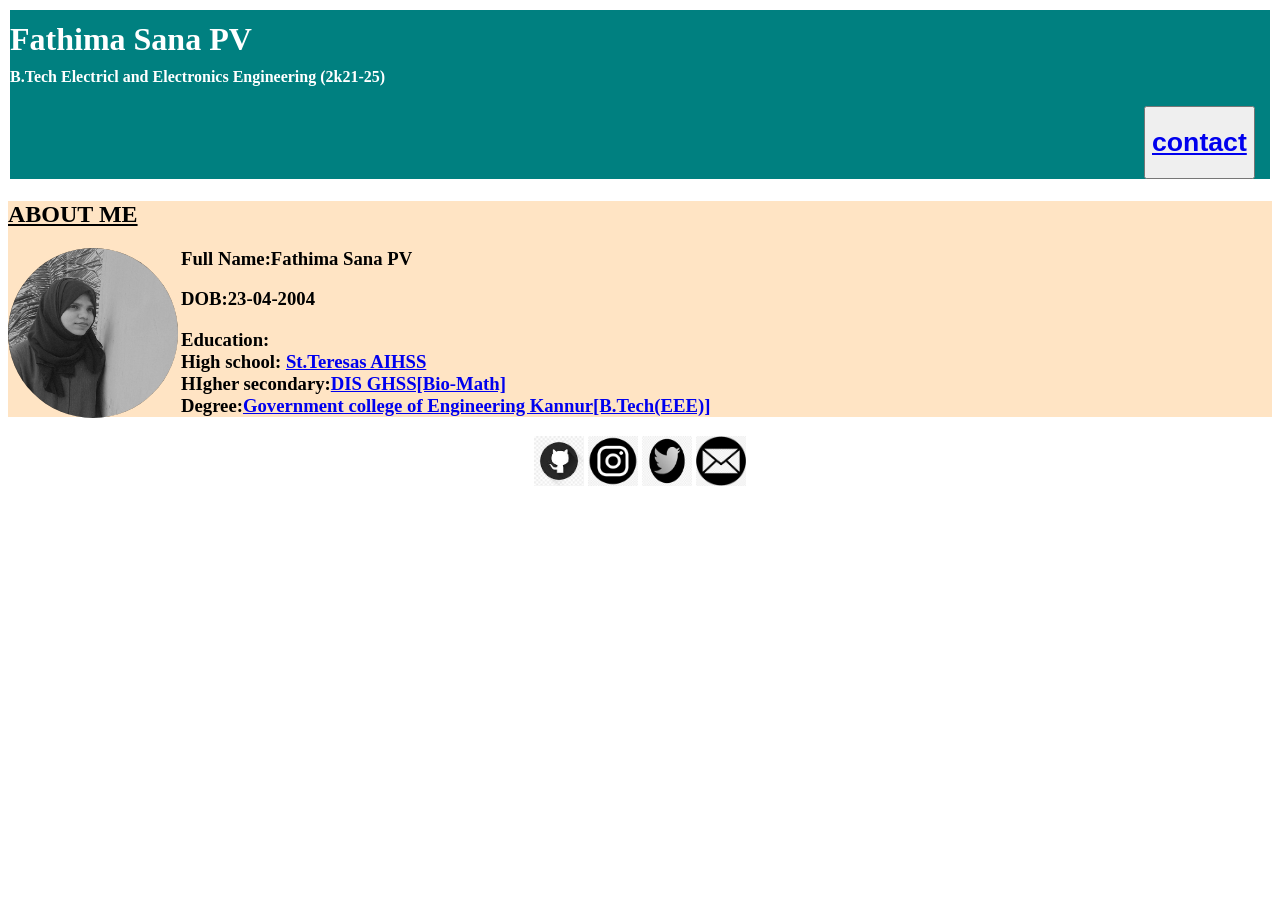
==== index.html @ a82d3c13 "Add files via upload" ====
<html>
    <head>
        <title>Fathima Sana PV</title>
        <link rel="stylesheet" href="style.css">
    </head>
    <body>
       <div class="intro">
           <h1>Fathima Sana PV <br></h1><h4> B.Tech Electricl and Electronics Engineering (2k21-25)</h4>
       <button class="gf"> <a href="contact.html"><h1 text-align="right">
        contact</h1></a>
        
       </button>

        </div>
        <div class="about">
           
            <h2><u>ABOUT ME</u></h2>
            <img class="pic" src="pic.jpeg" align="left"  height="170px" width="170px">
            <display:inline> <h3>Full Name:Fathima Sana PV</h3></display:inline>
            <display:inline> <h3>DOB:23-04-2004</h3></display:inline>
            <h3>Education:<br> High school: <a href="https://acsouthernprovince.org/institutions/hs/st-teresas-anglo-indian-girls-high-school-kannur-1867/">St.Teresas AIHSS</a><br>HIgher secondary:<a href="https://www.admission24.com/school/kerala/kannur/deenul-islam-sabha-girls-h-s-s/25180">DIS GHSS[Bio-Math]</a><br>Degree:<a href="https://www.gcek.ac.in/">Government college of Engineering Kannur[B.Tech(EEE)]</a></h3>
        </div>
        <div class="contact">
            <a href="https://github.com/Fathima-sana-pv"><img src="github.jpg"width="50px"height="50px"></a>
            <a href="https://instagram.com/_.sa._naa_?igshid=YmMyMTA2M2Y="><img src="insta.png"width="50px"height="50px"></a>
            <a href="https://twitter.com/FathimaSanaPV?t=PjkM2m0H_7BCiYmcklToLA&s=09"><img src="twitter.jpg"width="50px"height="50px"></a>
            <a href="fs188447@gmail.com"><img src="mail.png"width="50px"height="50px"></a>
        </div>
    </body>
</html>
---- style.css ----
.intro
{
    border: 2px solid;
    background-color:teal;
    padding:0px;
    margin:0;
    line-height: 1em;
    color:white;
    text-decoration: none;

}
.gf
{
    position:relative;
    left:90%;
    bottom:0;
    top:0;
    color:aliceblue;
    text-decoration: none;
}
.about
{
    background-color: bisque;
    color:black;
    text-decoration: none;
    text-decoration-line: none;
    text-decoration-color: black;
}
.contact
{
    text-align: center;
}
.pic
{
    border-radius: 50%;
}
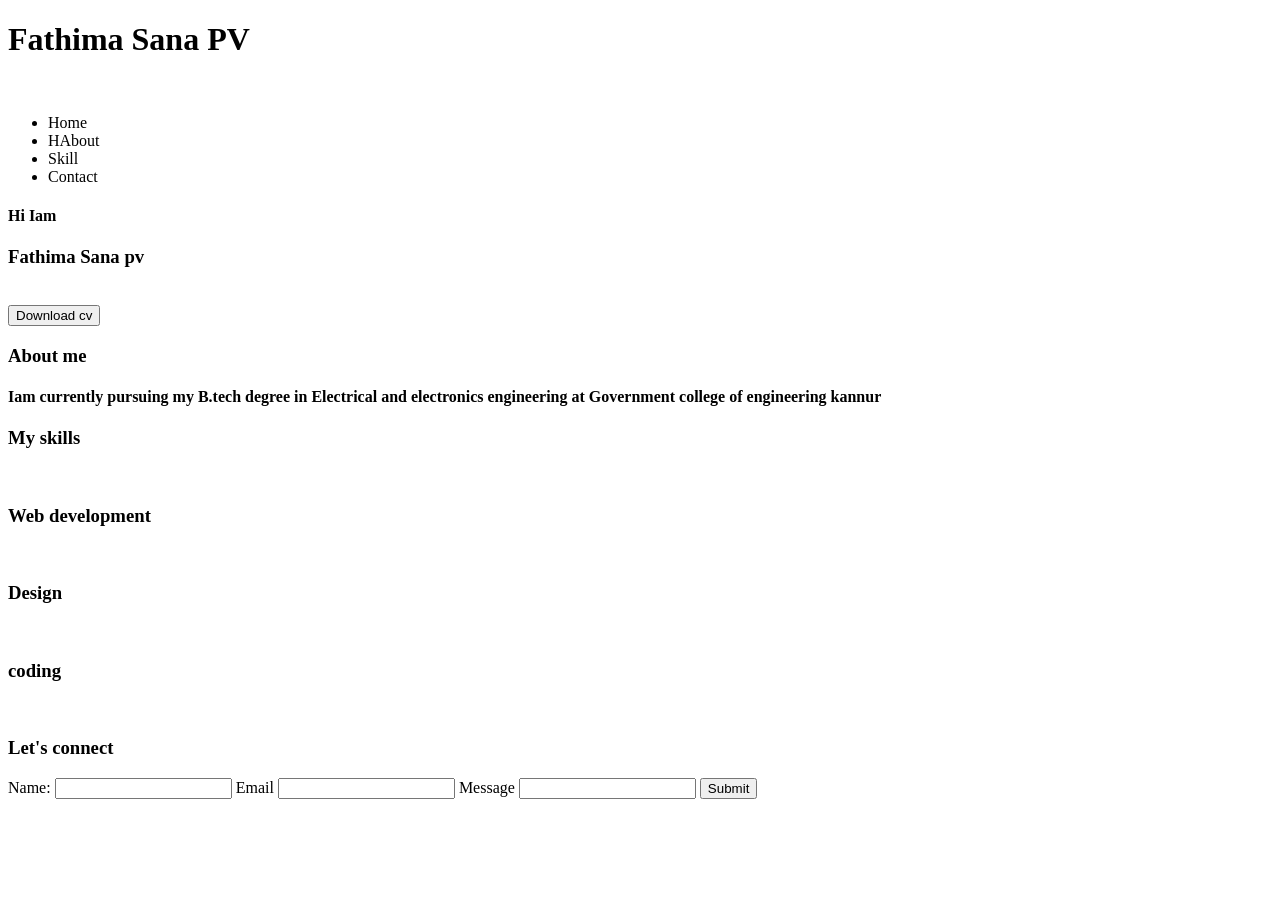
==== commit d6d55ec3: "Create index.html" ====
--- a/index.html
+++ b/index.html
@@ -1,30 +1,40 @@
-<html>
-    <head>
-        <title>Fathima Sana PV</title>
-        <link rel="stylesheet" href="style.css">
-    </head>
-    <body>
-       <div class="intro">
-           <h1>Fathima Sana PV <br></h1><h4> B.Tech Electricl and Electronics Engineering (2k21-25)</h4>
-       <button class="gf"> <a href="contact.html"><h1 text-align="right">
-        contact</h1></a>
-        
-       </button>
-
-        </div>
-        <div class="about">
-           
-            <h2><u>ABOUT ME</u></h2>
-            <img class="pic" src="pic.jpeg" align="left"  height="170px" width="170px">
-            <display:inline> <h3>Full Name:Fathima Sana PV</h3></display:inline>
-            <display:inline> <h3>DOB:23-04-2004</h3></display:inline>
-            <h3>Education:<br> High school: <a href="https://acsouthernprovince.org/institutions/hs/st-teresas-anglo-indian-girls-high-school-kannur-1867/">St.Teresas AIHSS</a><br>HIgher secondary:<a href="https://www.admission24.com/school/kerala/kannur/deenul-islam-sabha-girls-h-s-s/25180">DIS GHSS[Bio-Math]</a><br>Degree:<a href="https://www.gcek.ac.in/">Government college of Engineering Kannur[B.Tech(EEE)]</a></h3>
-        </div>
-        <div class="contact">
-            <a href="https://github.com/Fathima-sana-pv"><img src="github.jpg"width="50px"height="50px"></a>
-            <a href="https://instagram.com/_.sa._naa_?igshid=YmMyMTA2M2Y="><img src="insta.png"width="50px"height="50px"></a>
-            <a href="https://twitter.com/FathimaSanaPV?t=PjkM2m0H_7BCiYmcklToLA&s=09"><img src="twitter.jpg"width="50px"height="50px"></a>
-            <a href="fs188447@gmail.com"><img src="mail.png"width="50px"height="50px"></a>
-        </div>
-    </body>
-</html>+<!DOCTYPE html>
+<html lang="en">
+<head>
+ <meta charset="UTF-8">
+ <meta http.equiv="X-UA-Compatible" content="IE=edge">
+ <meta name="viewport" content="width=device-width,initial-scale=1.0">
+</head>
+<body>
+<h1> Fathima Sana PV </h1> <br>
+<ul>
+<li><a>Home</a></li>
+<li><a>HAbout</a></li>
+<li><a>Skill </a></li>
+<li><a>Contact</a></li>
+</ul>
+<h4>Hi Iam</h4>
+<h3>    Fathima Sana pv</h3><br>
+<button> Download cv</button>
+<h3> About me</h3>
+<h4>Iam currently pursuing my B.tech degree in Electrical and electronics engineering at Government college of engineering kannur</h4>
+<h3> My skills</h3>
+<img src="">
+<h3> Web development</h3>
+<img src="">
+<h3> Design</h3>
+<img src="">
+<h3> coding</h3>
+<img src="">
+<h3> Let's connect</h3>
+<form>
+<label>Name:</label>
+<input type="text">
+<label>Email</label>
+<input type="text">
+<label>Message</label>
+<input type="text">
+<button>Submit</button>
+</form>
+</body>
+</html>
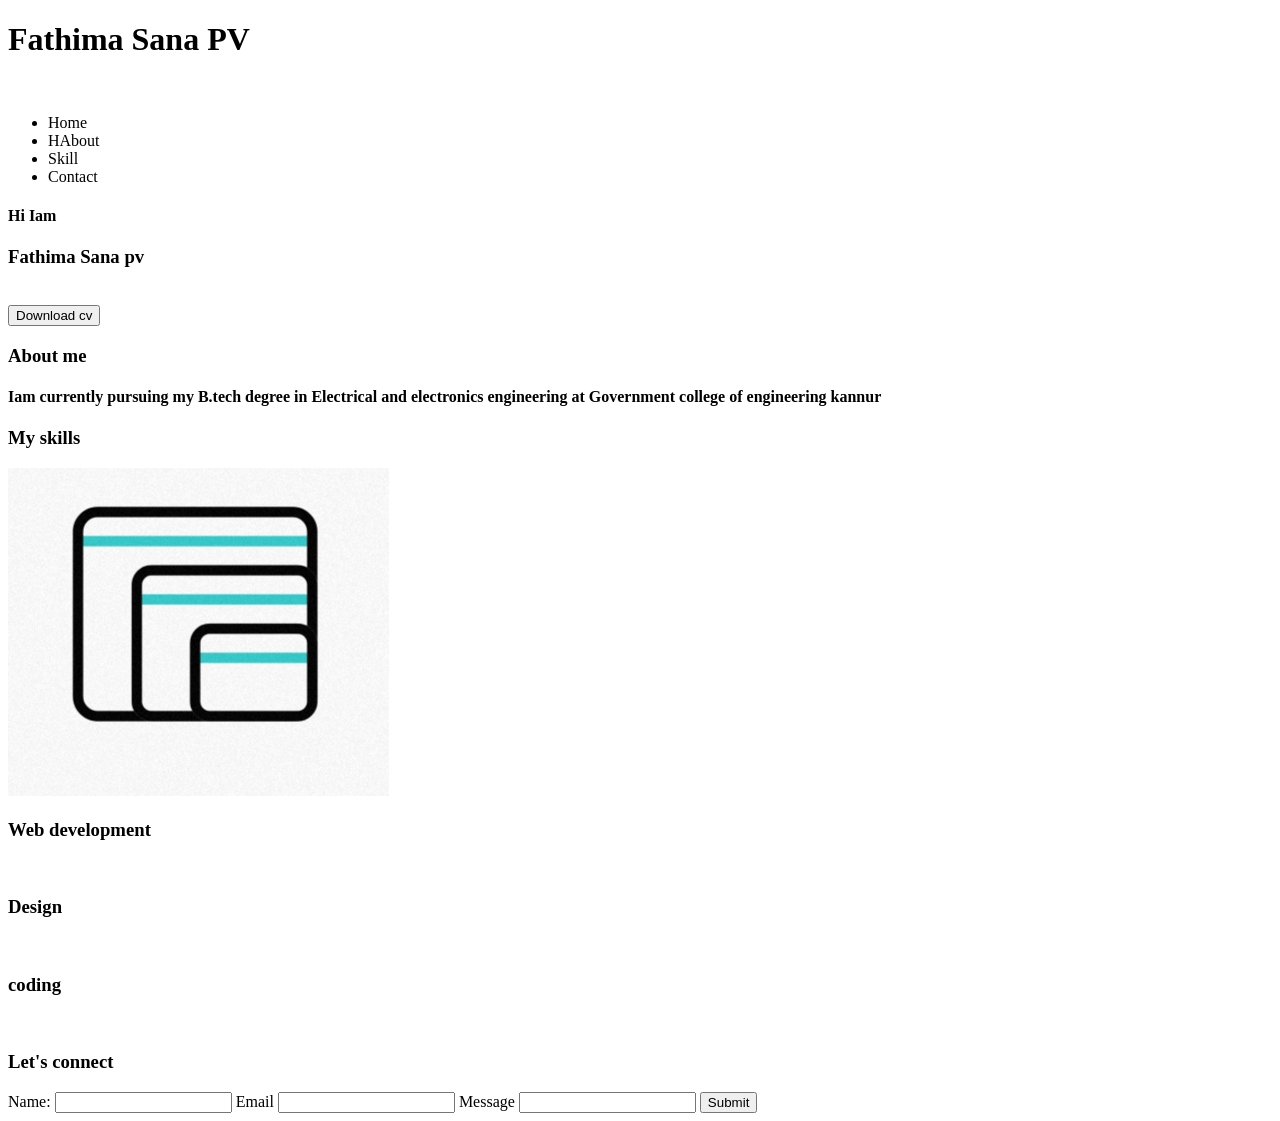
==== commit 3de56be5: "Update index.html" ====
--- a/index.html
+++ b/index.html
@@ -19,7 +19,7 @@
 <h3> About me</h3>
 <h4>Iam currently pursuing my B.tech degree in Electrical and electronics engineering at Government college of engineering kannur</h4>
 <h3> My skills</h3>
-<img src="">
+<img src="IMG_20230213_080212.jpg">
 <h3> Web development</h3>
 <img src="">
 <h3> Design</h3>
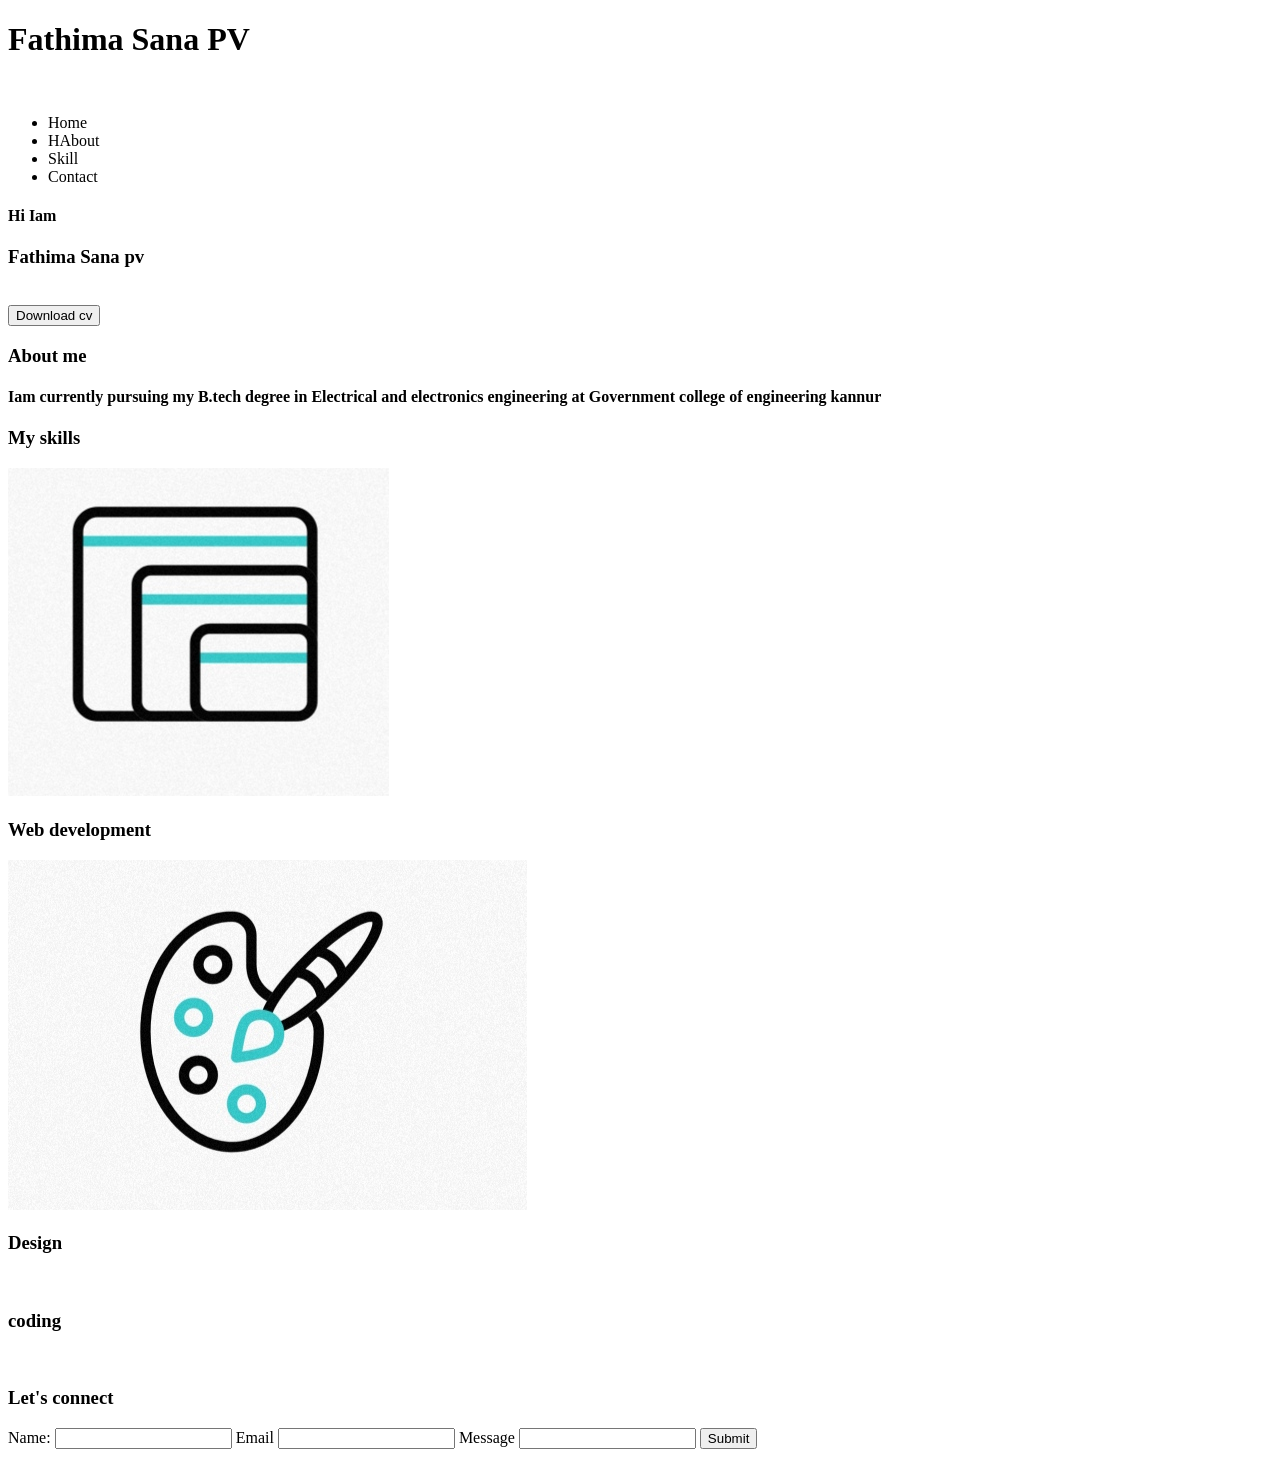
==== commit c355a98f: "Update index.html" ====
--- a/index.html
+++ b/index.html
@@ -21,7 +21,7 @@
 <h3> My skills</h3>
 <img src="IMG_20230213_080212.jpg">
 <h3> Web development</h3>
-<img src="">
+<img src="IMG_20230213_080132.jpg">
 <h3> Design</h3>
 <img src="">
 <h3> coding</h3>
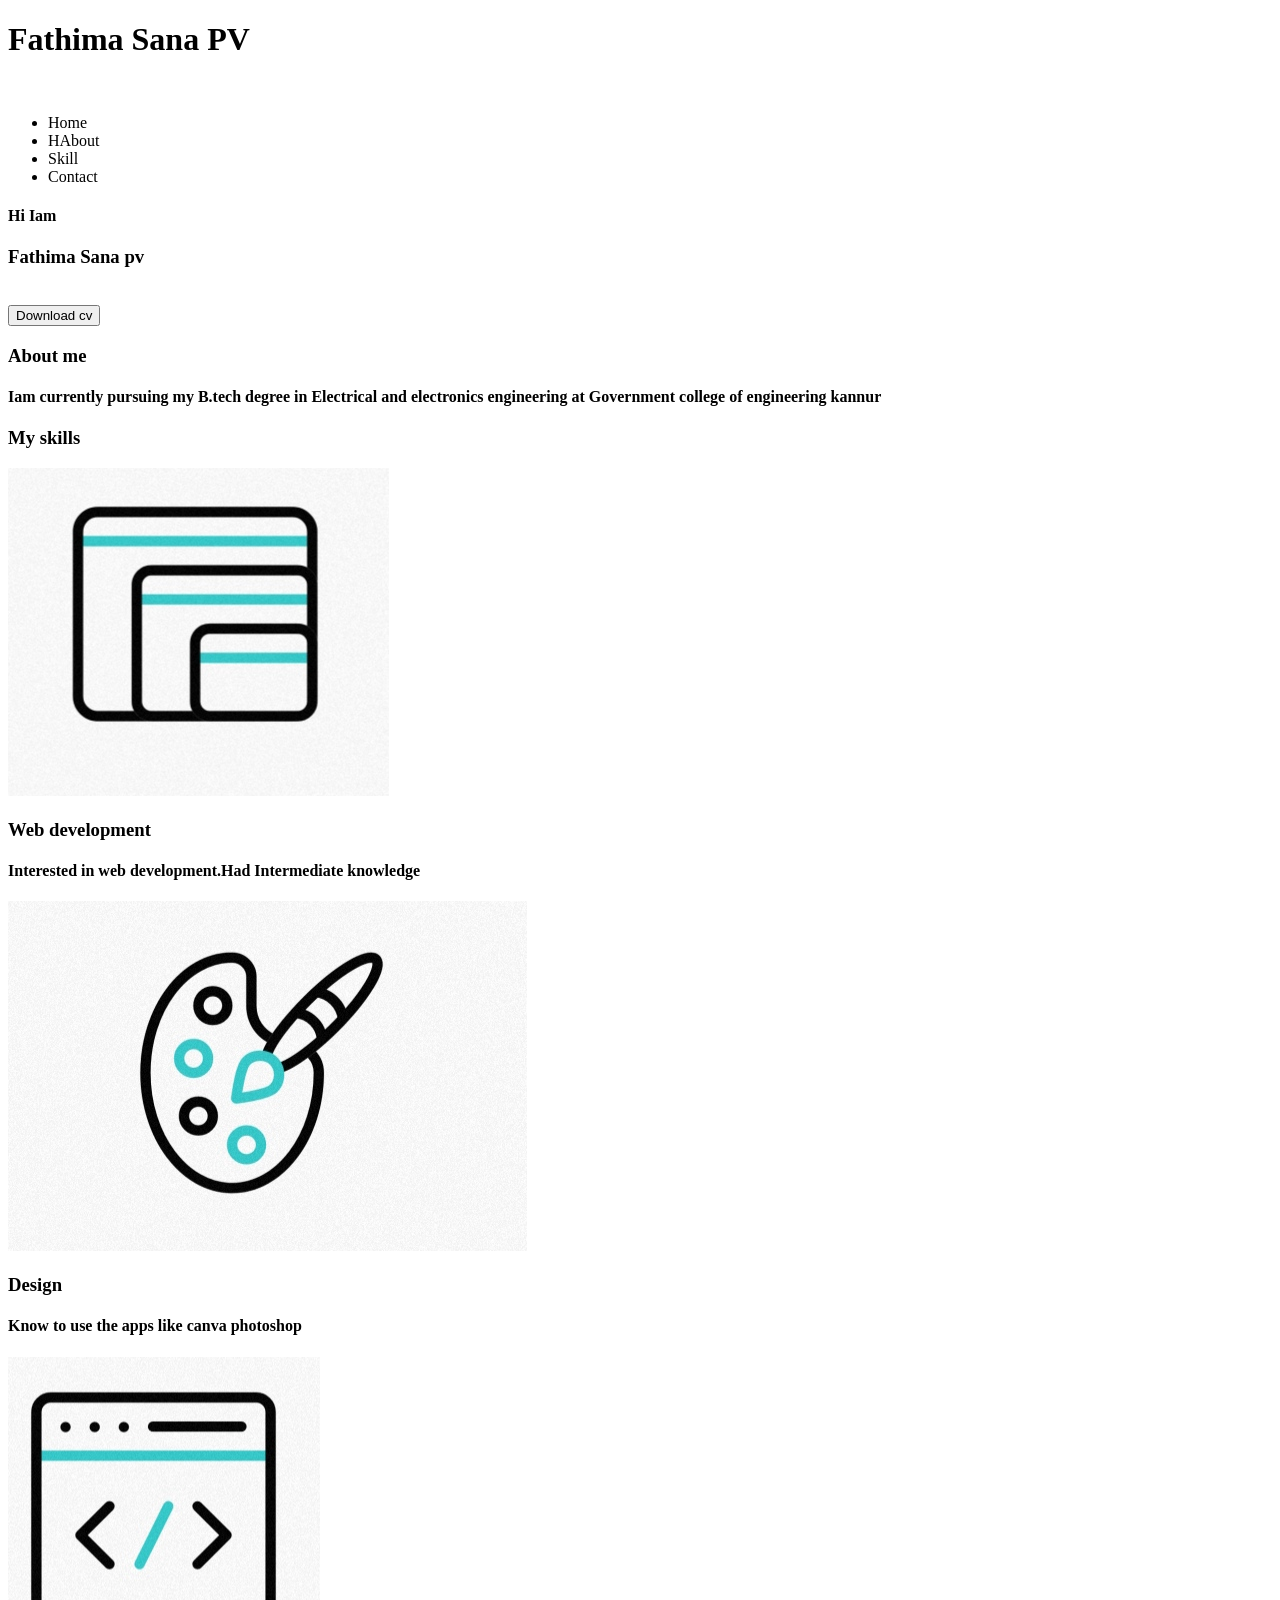
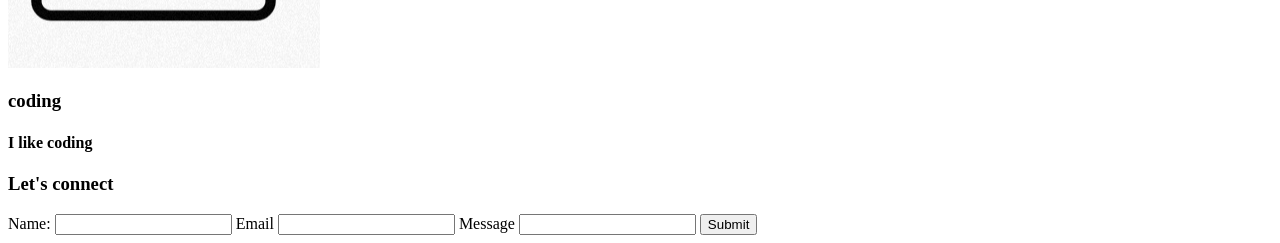
==== commit 55f4ffed: "Update index.html" ====
--- a/index.html
+++ b/index.html
@@ -21,11 +21,13 @@
 <h3> My skills</h3>
 <img src="IMG_20230213_080212.jpg">
 <h3> Web development</h3>
+<h4> Interested in web development.Had Intermediate knowledge</h4>
 <img src="IMG_20230213_080132.jpg">
 <h3> Design</h3>
-<img src="">
+<h4>Know to use the apps like canva photoshop </h4>
+<img src="IMG_20230213_080119.jpg">
 <h3> coding</h3>
-<img src="">
+<h4> I like coding </h4>
 <h3> Let's connect</h3>
 <form>
 <label>Name:</label>
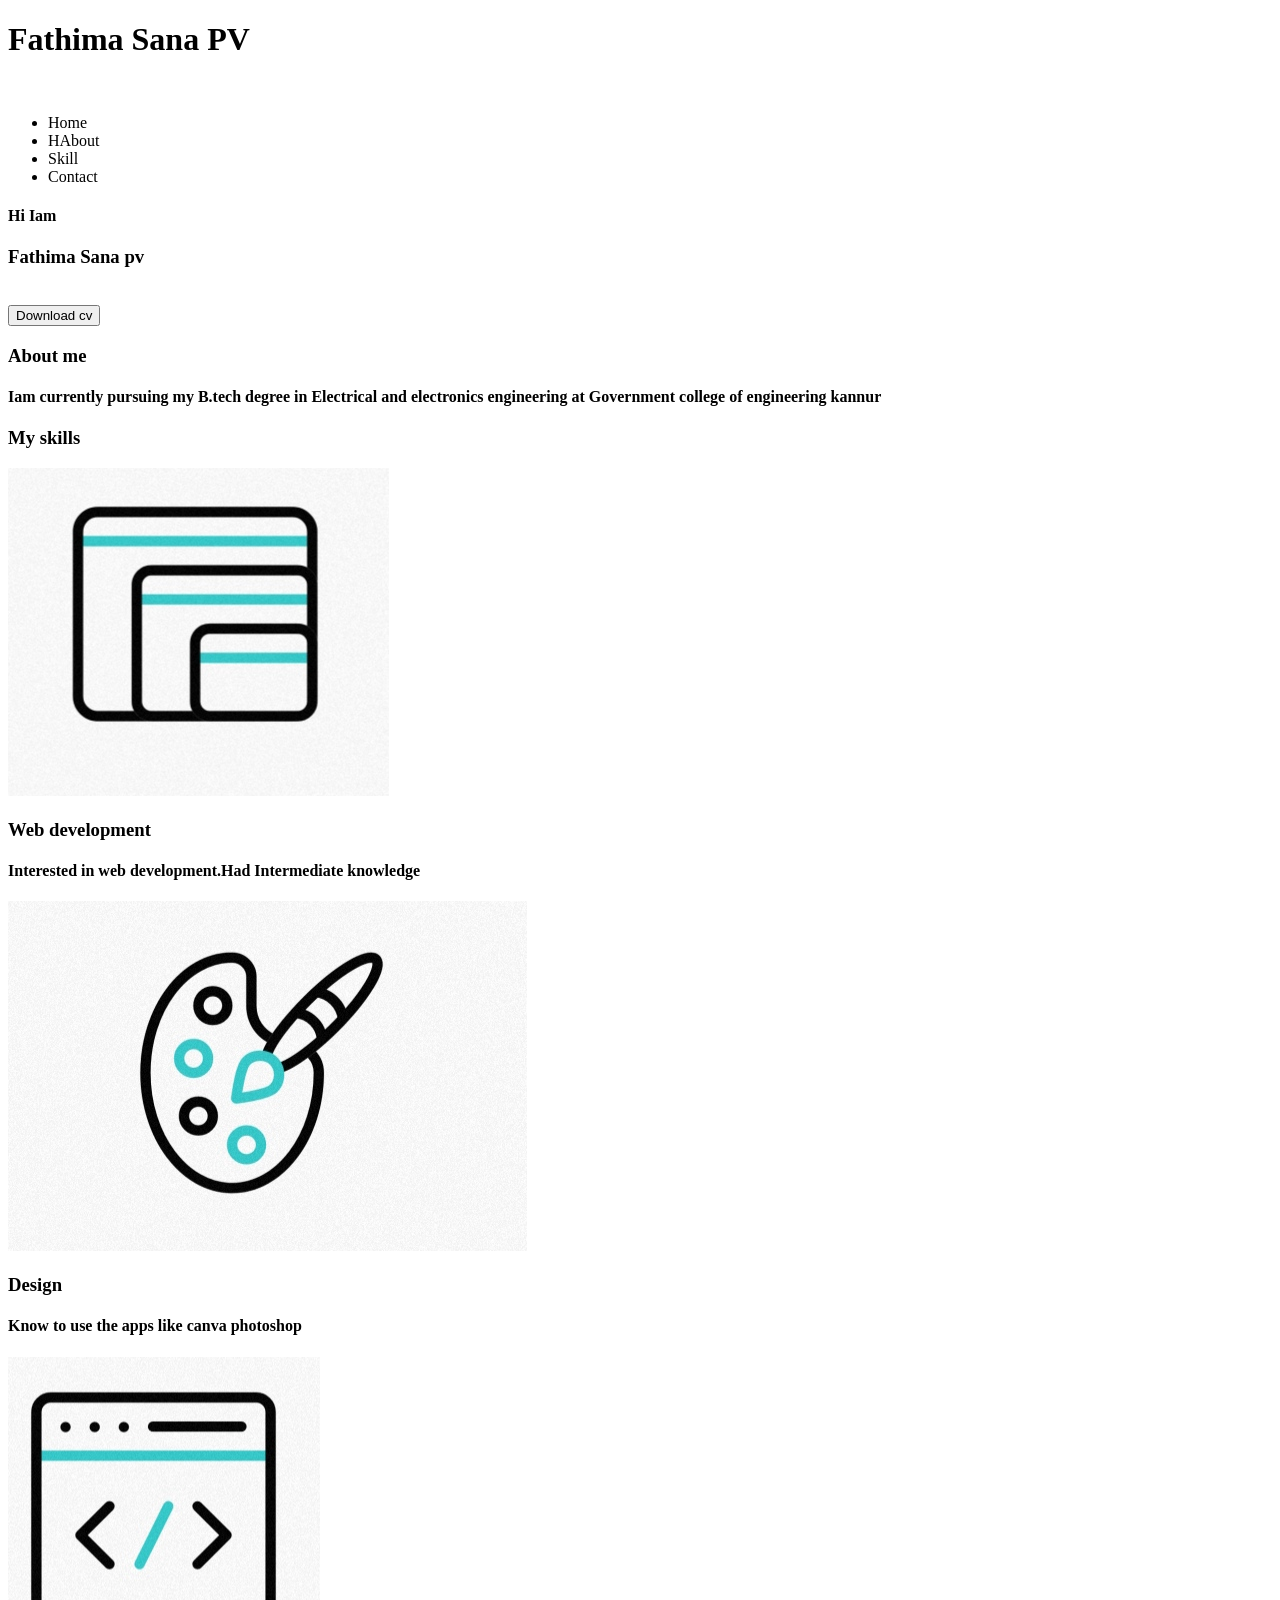
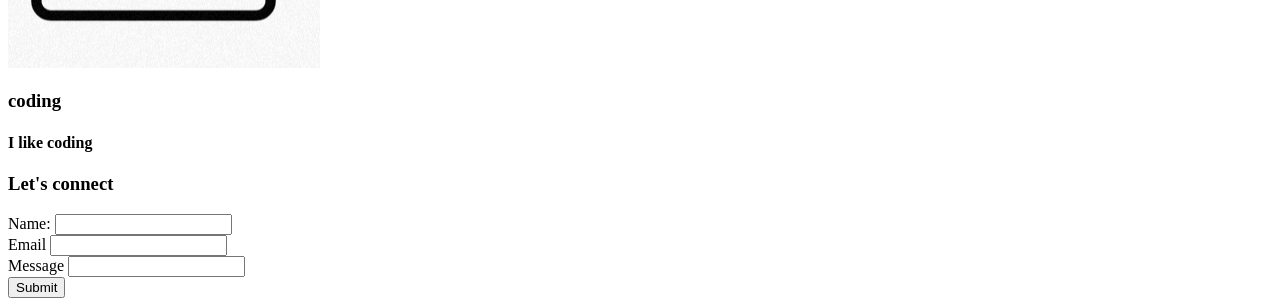
==== commit 57788138: "Update index.html" ====
--- a/index.html
+++ b/index.html
@@ -31,11 +31,11 @@
 <h3> Let's connect</h3>
 <form>
 <label>Name:</label>
-<input type="text">
+<input type="text"><br>
 <label>Email</label>
-<input type="text">
+<input type="text"><br>
 <label>Message</label>
-<input type="text">
+<input type="text"><br>
 <button>Submit</button>
 </form>
 </body>
